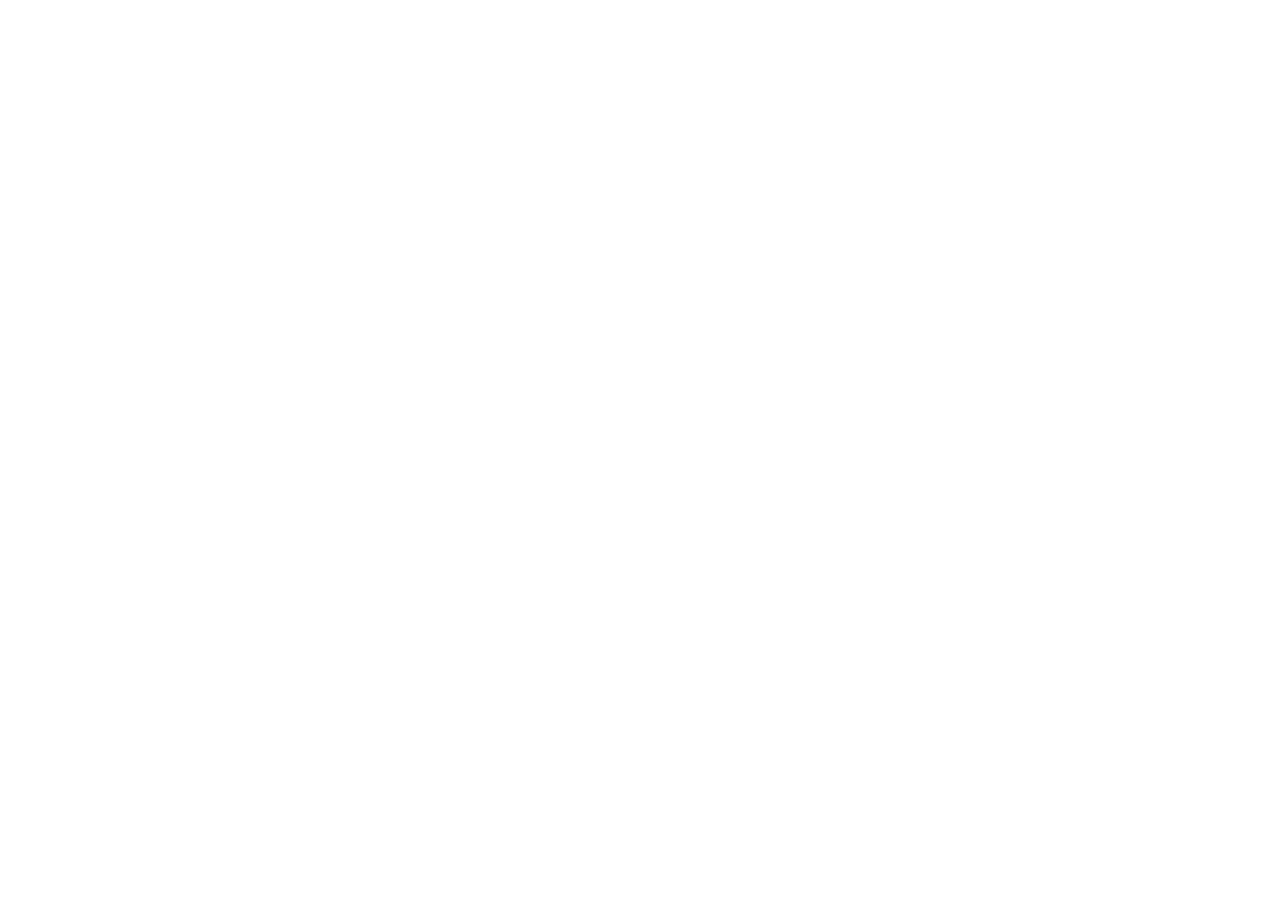
==== Index.html @ f7031428 "Adicionando o layout" ====
<!DOCTYPE html>
<html lang="br">
<head>
    <meta charset="UTF-8">
    <meta name="viewport" content="width=device-width, initial-scale=1.0">
    <link rel="stylesheet" href="https://stackpath.bootstrapcdn.com/bootstrap/4.4.1/css/bootstrap.min.css" integrity="sha384-Vkoo8x4CGsO3+Hhxv8T/Q5PaXtkKtu6ug5TOeNV6gBiFeWPGFN9MuhOf23Q9Ifjh" crossorigin="anonymous">
    <link rel="stylesheet" href="index.css">
    <title>Disciplina Teste</title>
</head>
<body>

    
    
    <script src="https://code.jquery.com/jquery-3.4.1.slim.min.js" integrity="sha384-J6qa4849blE2+poT4WnyKhv5vZF5SrPo0iEjwBvKU7imGFAV0wwj1yYfoRSJoZ+n" crossorigin="anonymous"></script>
    <script src="https://cdn.jsdelivr.net/npm/popper.js@1.16.0/dist/umd/popper.min.js" integrity="sha384-Q6E9RHvbIyZFJoft+2mJbHaEWldlvI9IOYy5n3zV9zzTtmI3UksdQRVvoxMfooAo" crossorigin="anonymous"></script>
    <script src="https://stackpath.bootstrapcdn.com/bootstrap/4.4.1/js/bootstrap.min.js" integrity="sha384-wfSDF2E50Y2D1uUdj0O3uMBJnjuUD4Ih7YwaYd1iqfktj0Uod8GCExl3Og8ifwB6" crossorigin="anonymous"></script>
</body>
</html>
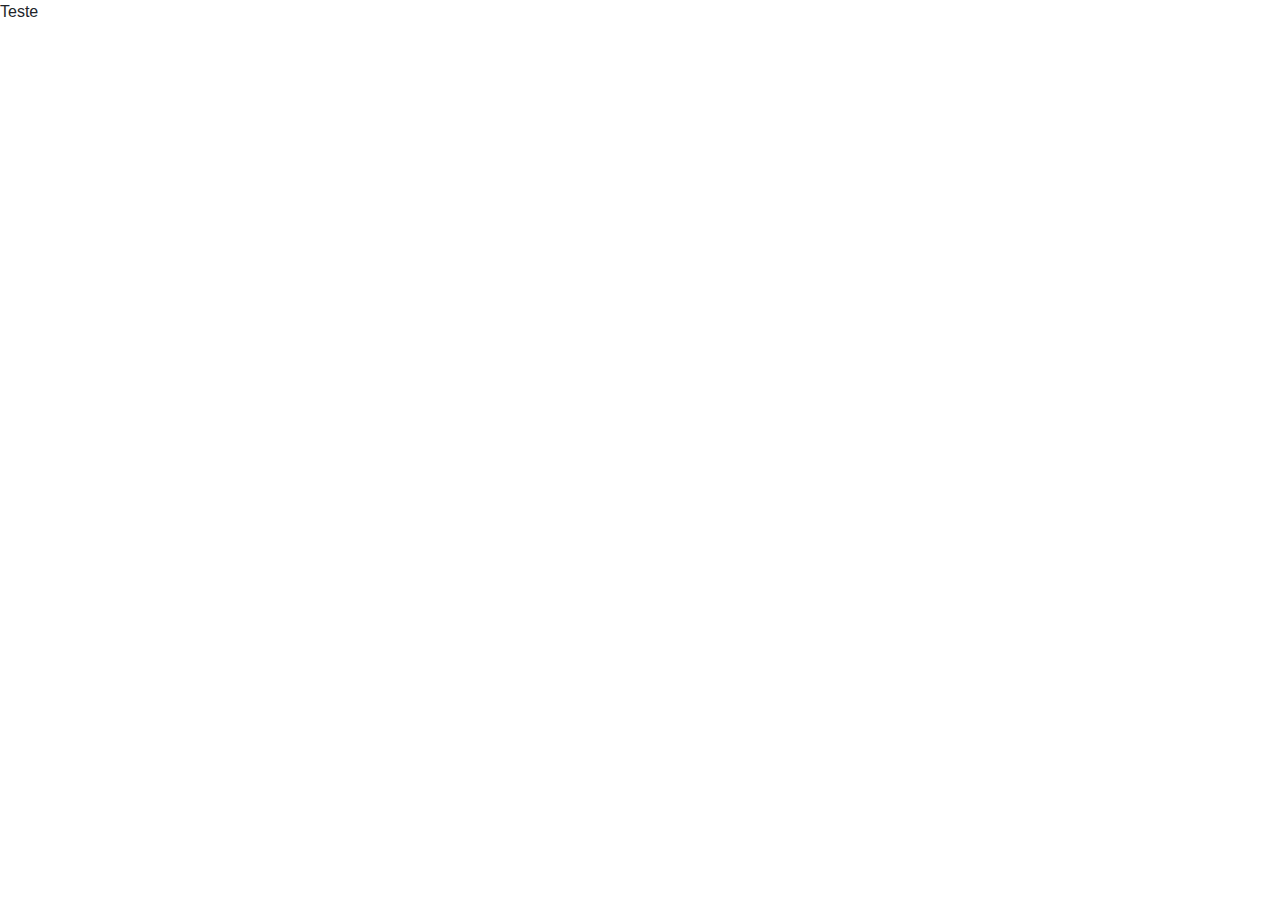
==== commit c2ac0e38: "Palavra teste no body" ====
--- a/Index.html
+++ b/Index.html
@@ -8,7 +8,7 @@
     <title>Disciplina Teste</title>
 </head>
 <body>
-
+    Teste
     
     
     <script src="https://code.jquery.com/jquery-3.4.1.slim.min.js" integrity="sha384-J6qa4849blE2+poT4WnyKhv5vZF5SrPo0iEjwBvKU7imGFAV0wwj1yYfoRSJoZ+n" crossorigin="anonymous"></script>
